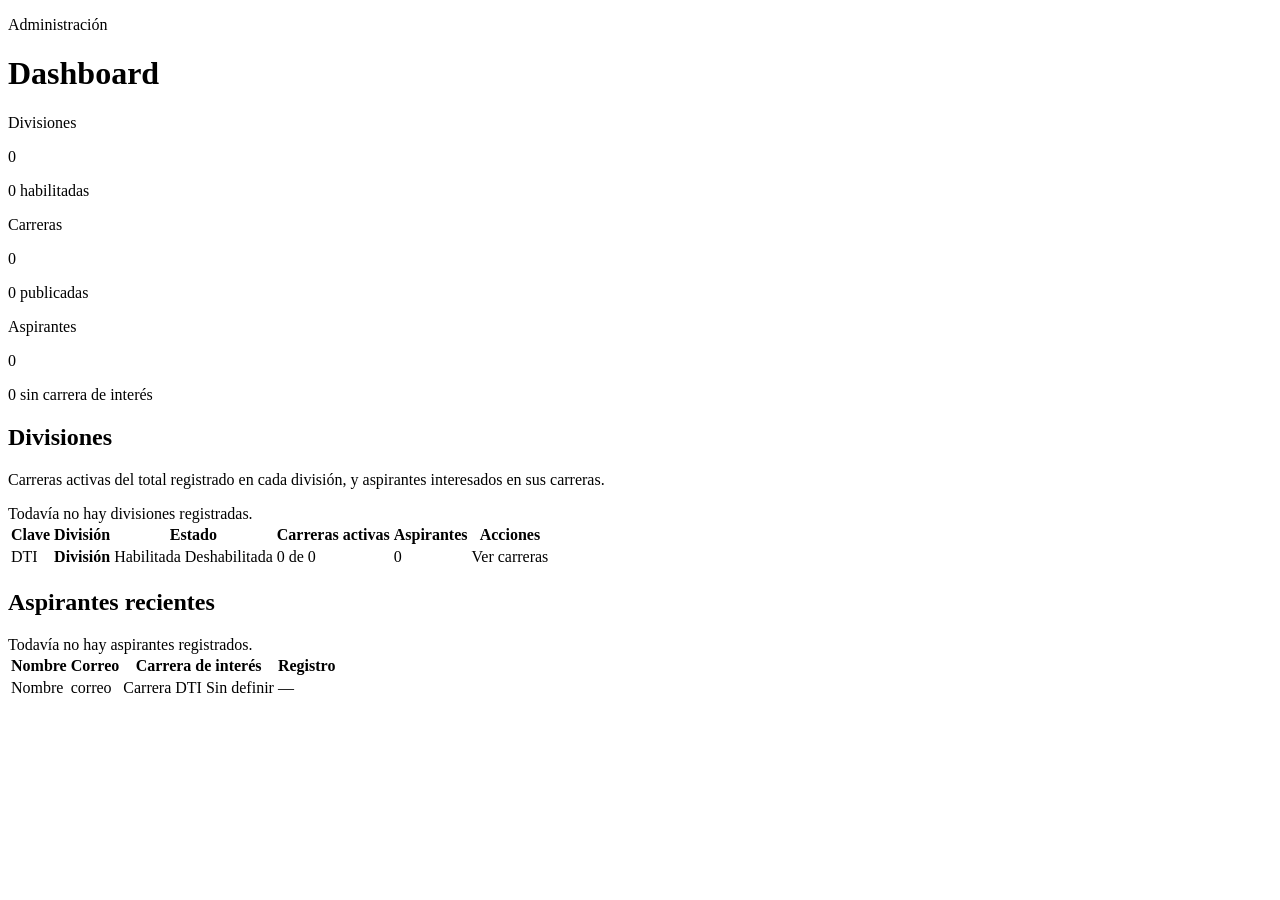
==== uteq1/src/main/resources/templates/admin/dashboard.html @ 7ca23c03 "feat(admin-divisiones): HU-05 dashboard con resumen de divisiones, carreras y aspirantes" ====
<!DOCTYPE html>
<html xmlns:th="http://www.thymeleaf.org" lang="es">
<head>
    <th:block th:replace="~{fragments/layout :: head('Dashboard de administración')}"></th:block>
    <link rel="stylesheet" th:href="@{/css/admin-divisiones.css}">
</head>
<body class="panel-body">
<div class="panel-layout">
    <aside th:replace="~{fragments/layout :: sidebar('dashboard')}"></aside>
    <main class="panel-main">
        <header class="panel-header">
            <div>
                <p class="panel-eyebrow">Administración</p>
                <h1>Dashboard</h1>
            </div>
        </header>

        <div th:replace="~{fragments/layout :: alertas}"></div>

        <section class="stats-grid dashboard-stats" aria-label="Resumen general">
            <div class="stat-card">
                <p class="stat-etiqueta">Divisiones</p>
                <p class="stat-valor" th:text="${resumen.totalDivisiones}">0</p>
                <p class="stat-detalle"
                   th:text="${resumen.divisionesActivas} + (${resumen.divisionesActivas} == 1 ? ' habilitada' : ' habilitadas')">
                    0 habilitadas</p>
            </div>
            <div class="stat-card">
                <p class="stat-etiqueta">Carreras</p>
                <p class="stat-valor" th:text="${resumen.totalCarreras}">0</p>
                <p class="stat-detalle"
                   th:text="${resumen.carrerasPublicadas} + (${resumen.carrerasPublicadas} == 1 ? ' publicada' : ' publicadas')">
                    0 publicadas</p>
            </div>
            <div class="stat-card">
                <p class="stat-etiqueta">Aspirantes</p>
                <p class="stat-valor" th:text="${resumen.totalAspirantes}">0</p>
                <p class="stat-detalle"
                   th:text="${resumen.aspirantesSinCarrera} + ' sin carrera de interés'">0 sin carrera de interés</p>
            </div>
        </section>

        <section class="panel-seccion dashboard-seccion" aria-labelledby="titulo-divisiones">
            <div class="panel-header">
                <h2 id="titulo-divisiones">Divisiones</h2>
            </div>
            <p class="form-ayuda dashboard-ayuda">
                Carreras activas del total registrado en cada división, y aspirantes interesados en sus carreras.
            </p>

            <div class="vacio" th:if="${#lists.isEmpty(divisiones)}">Todavía no hay divisiones registradas.</div>
            <div class="tabla-wrapper" th:unless="${#lists.isEmpty(divisiones)}">
                <table class="tabla">
                    <thead>
                    <tr>
                        <th scope="col">Clave</th>
                        <th scope="col">División</th>
                        <th scope="col">Estado</th>
                        <th scope="col">Carreras activas</th>
                        <th scope="col">Aspirantes</th>
                        <th scope="col">Acciones</th>
                    </tr>
                    </thead>
                    <tbody>
                    <tr th:each="d : ${divisiones}">
                        <td><span class="badge badge-clave" th:text="${d.clave}">DTI</span></td>
                        <td><strong th:text="${d.nombre}">División</strong></td>
                        <td>
                            <span class="badge badge-activa" th:if="${d.activa}">Habilitada</span>
                            <span class="badge badge-inactiva" th:unless="${d.activa}">Deshabilitada</span>
                        </td>
                        <td class="celda-numero" th:text="${d.carrerasActivas} + ' de ' + ${d.totalCarreras}">0 de 0</td>
                        <td>
                            <div class="aspirantes-celda">
                                <span class="celda-numero" th:text="${d.aspirantes}">0</span>
                                <span class="barra" aria-hidden="true">
                                    <span class="barra-relleno" th:style="'width:' + ${d.porcentajeAspirantes} + '%'"></span>
                                </span>
                            </div>
                        </td>
                        <td>
                            <div class="tabla-acciones">
                                <a class="btn btn-secundario btn-sm"
                                   th:href="@{/admin/divisiones/{id}/carreras(id=${d.id})}"
                                   th:aria-label="'Ver carreras de ' + ${d.nombre}">Ver carreras</a>
                            </div>
                        </td>
                    </tr>
                    </tbody>
                </table>
            </div>
        </section>

        <section class="panel-seccion dashboard-seccion" aria-labelledby="titulo-aspirantes">
            <div class="panel-header">
                <h2 id="titulo-aspirantes">Aspirantes recientes</h2>
            </div>

            <div class="vacio" th:if="${#lists.isEmpty(aspirantesRecientes)}">Todavía no hay aspirantes registrados.</div>
            <div class="tabla-wrapper" th:unless="${#lists.isEmpty(aspirantesRecientes)}">
                <table class="tabla">
                    <thead>
                    <tr>
                        <th scope="col">Nombre</th>
                        <th scope="col">Correo</th>
                        <th scope="col">Carrera de interés</th>
                        <th scope="col">Registro</th>
                    </tr>
                    </thead>
                    <tbody>
                    <tr th:each="a : ${aspirantesRecientes}">
                        <td th:text="${a.nombreCompleto}">Nombre</td>
                        <td th:text="${a.correo}">correo</td>
                        <td>
                            <th:block th:if="${a.carrera != null}">
                                <span th:text="${a.carrera}">Carrera</span>
                                <span class="badge badge-clave" th:text="${a.division}">DTI</span>
                            </th:block>
                            <span class="texto-tenue" th:if="${a.carrera == null}">Sin definir</span>
                        </td>
                        <td class="celda-numero" th:text="${a.fechaRegistro}">—</td>
                    </tr>
                    </tbody>
                </table>
            </div>
        </section>
    </main>
</div>
</body>
</html>
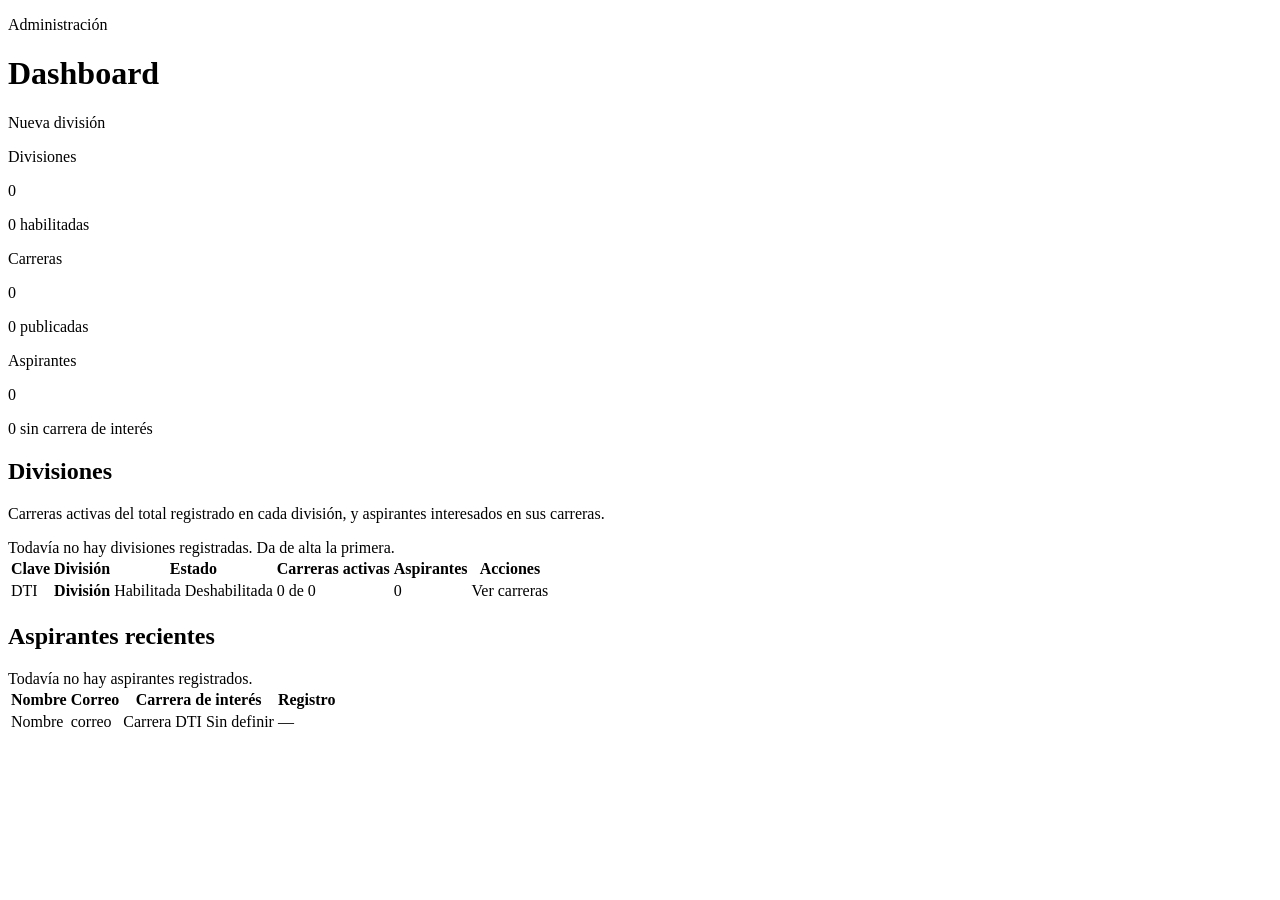
==== commit b01b3928: "feat(admin-divisiones): HU-06 alta de divisiones academicas" ====
--- a/uteq1/src/main/resources/templates/admin/dashboard.html
+++ b/uteq1/src/main/resources/templates/admin/dashboard.html
@@ -13,6 +13,7 @@
                 <p class="panel-eyebrow">Administración</p>
                 <h1>Dashboard</h1>
             </div>
+            <a class="btn btn-primario" th:href="@{/admin/divisiones/nueva}">Nueva división</a>
         </header>
 
         <div th:replace="~{fragments/layout :: alertas}"></div>
@@ -48,7 +49,10 @@
                 Carreras activas del total registrado en cada división, y aspirantes interesados en sus carreras.
             </p>
 
-            <div class="vacio" th:if="${#lists.isEmpty(divisiones)}">Todavía no hay divisiones registradas.</div>
+            <div class="vacio" th:if="${#lists.isEmpty(divisiones)}">
+                Todavía no hay divisiones registradas.
+                <a th:href="@{/admin/divisiones/nueva}">Da de alta la primera</a>.
+            </div>
             <div class="tabla-wrapper" th:unless="${#lists.isEmpty(divisiones)}">
                 <table class="tabla">
                     <thead>
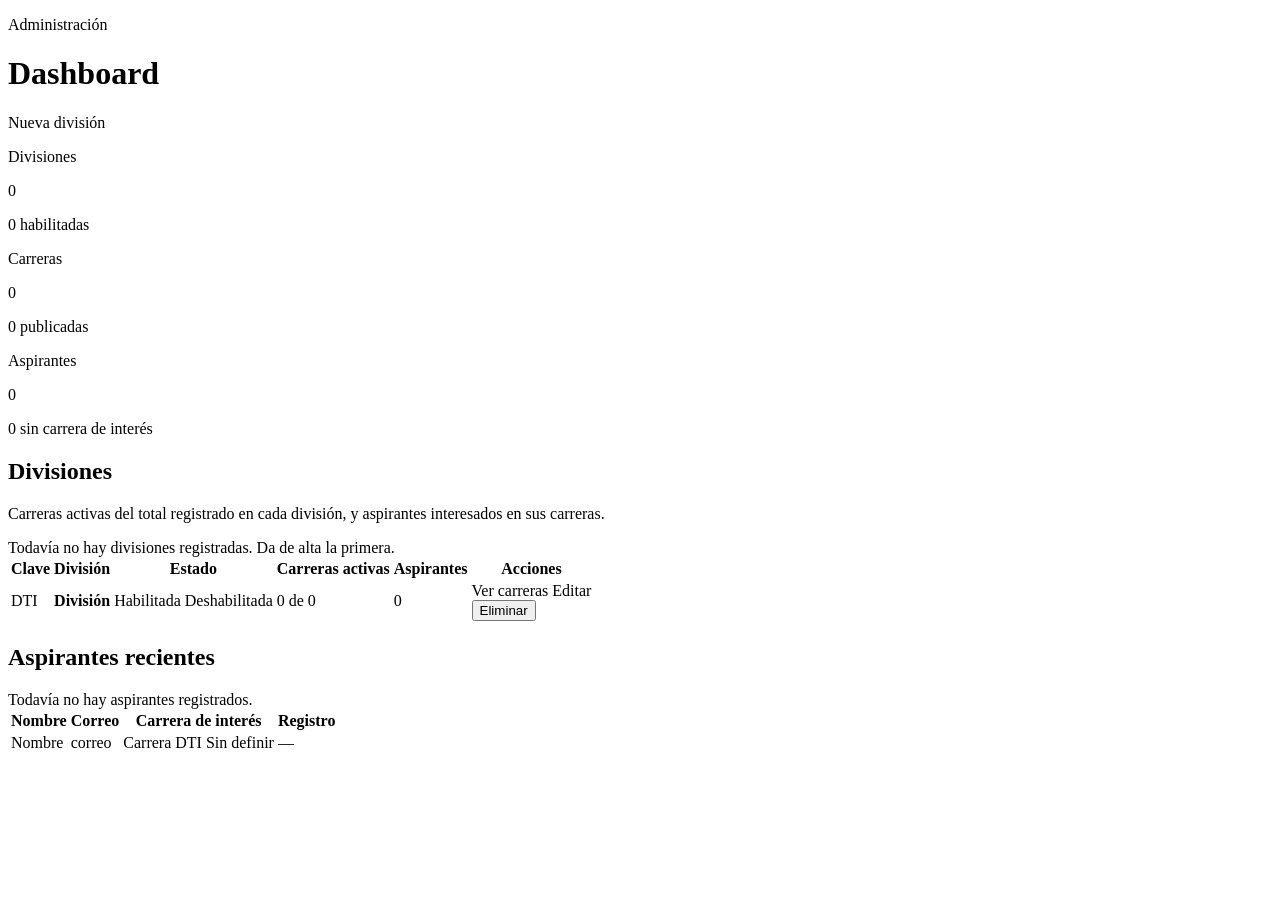
==== commit 7311eb75: "feat(admin-divisiones): HU-07 edicion y eliminacion de divisiones" ====
--- a/uteq1/src/main/resources/templates/admin/dashboard.html
+++ b/uteq1/src/main/resources/templates/admin/dashboard.html
@@ -87,6 +87,14 @@
                                 <a class="btn btn-secundario btn-sm"
                                    th:href="@{/admin/divisiones/{id}/carreras(id=${d.id})}"
                                    th:aria-label="'Ver carreras de ' + ${d.nombre}">Ver carreras</a>
+                                <a class="btn btn-claro btn-borde btn-sm"
+                                   th:href="@{/admin/divisiones/{id}/editar(id=${d.id})}"
+                                   th:aria-label="'Editar ' + ${d.nombre}">Editar</a>
+                                <form method="post" th:action="@{/admin/divisiones/{id}/eliminar(id=${d.id})}"
+                                      onsubmit="return confirm('¿Seguro que deseas eliminar esta división?')">
+                                    <button class="btn btn-peligro btn-sm" type="submit"
+                                            th:aria-label="'Eliminar ' + ${d.nombre}">Eliminar</button>
+                                </form>
                             </div>
                         </td>
                     </tr>
